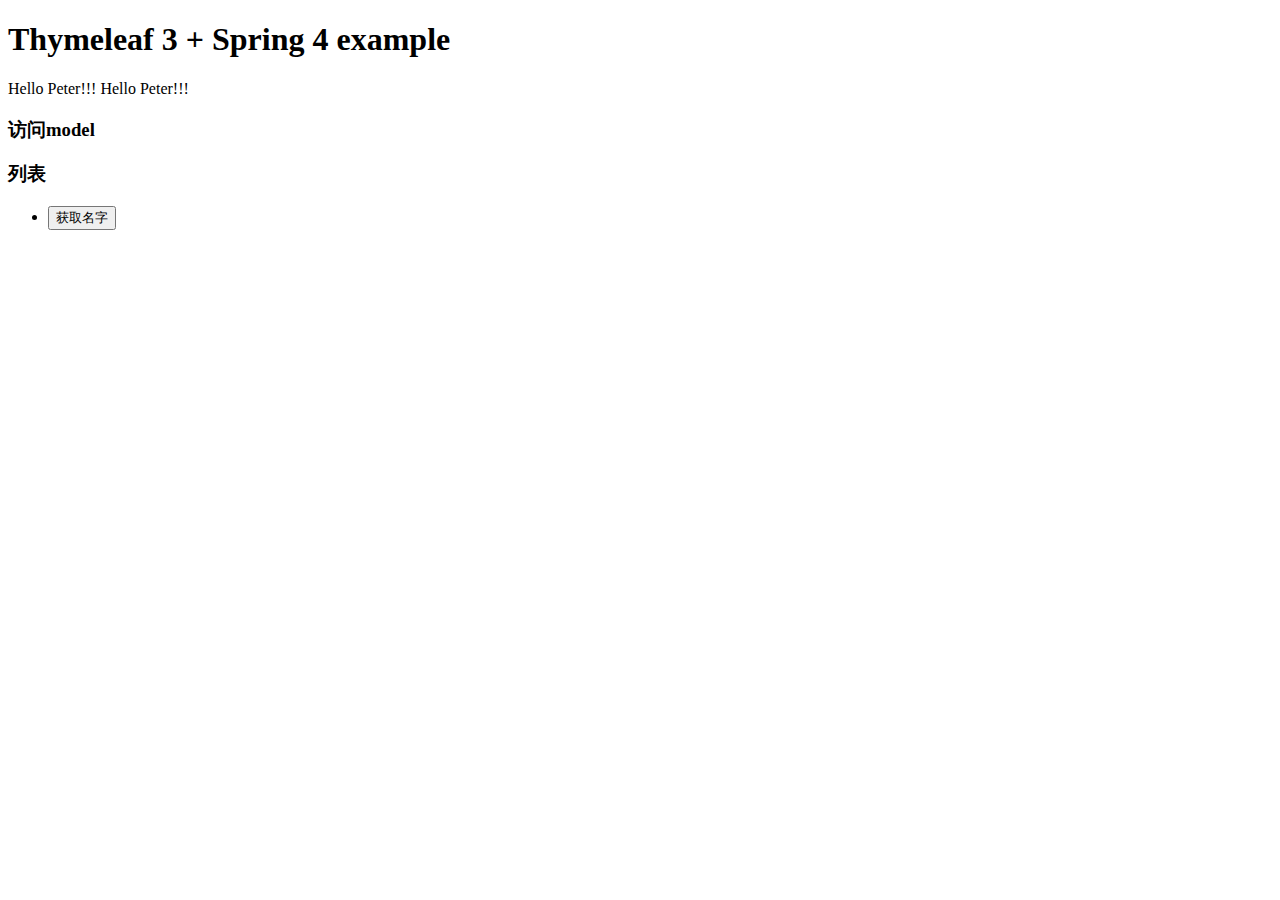
==== springboot-web-demo/src/main/resources/templates/person.html @ 9d0b64d0 "spring boot web" ====
<!DOCTYPE html>
<html xmlns="http://www.w3.org/1999/xhtml" xmlns:th="http://www.thymeleaf.org">
<head>
    <title>Thymeleaf 3 + Spring 4 example</title>
    <meta charset="utf-8" />
    <script  type="text/javascript" th:src="@{/bootstrap/js/jquery-2.2.2.min.js}" ></script>
    <script  type="text/javascript" th:src="@{/bootstrap/js/bootstrap.js}" ></script>
    <link rel="stylesheet" th:href="@{/bootstrap/css/bootstrap.min.css}"/>
    <link rel="stylesheet" th:href="@{/bootstrap/css/bootstrap-theme.css}"/>
</head>
<body>
<h1>Thymeleaf 3 + Spring 4 example</h1>
<p>
    Hello <span th:text="${person.name}">Peter</span>!!!
    Hello <span th:text="${person.age}">Peter</span>!!!
</p>

<div class="panel panel-primary">
    <div class="panel-heading">
        <h3 class="panel-title">访问model</h3>

    </div>
    <div class="panel-body">
        <span th:text="${person.name}"></span>
    </div>
</div>

<div th:if="${not #lists.isEmpty(personList)}">
    <div class="panel panel-primary">
        <div class="panel-heading">
            <h3 class="panel-title">列表</h3>
        </div>
        <div class="panel-body">
            <ul class="list-group">
                <li class="list-group-item" th:each="personList:${pr}">
                    <span th:text="${pr.name}"></span>
                    <span th:text="${pr.age}"></span>
                    <button class="btn btn-sm" th:onclick="'getName(\'' + ${pr.name} + '\');'">获取名字</button>
                </li>
            </ul>
        </div>
    </div>

</div>

</body>
</html>

<script th:inline="javascript">
    var person = [[${person}]];
    console.log(person.name);
    function getName(name){
        console.log(name)

    }

</script>
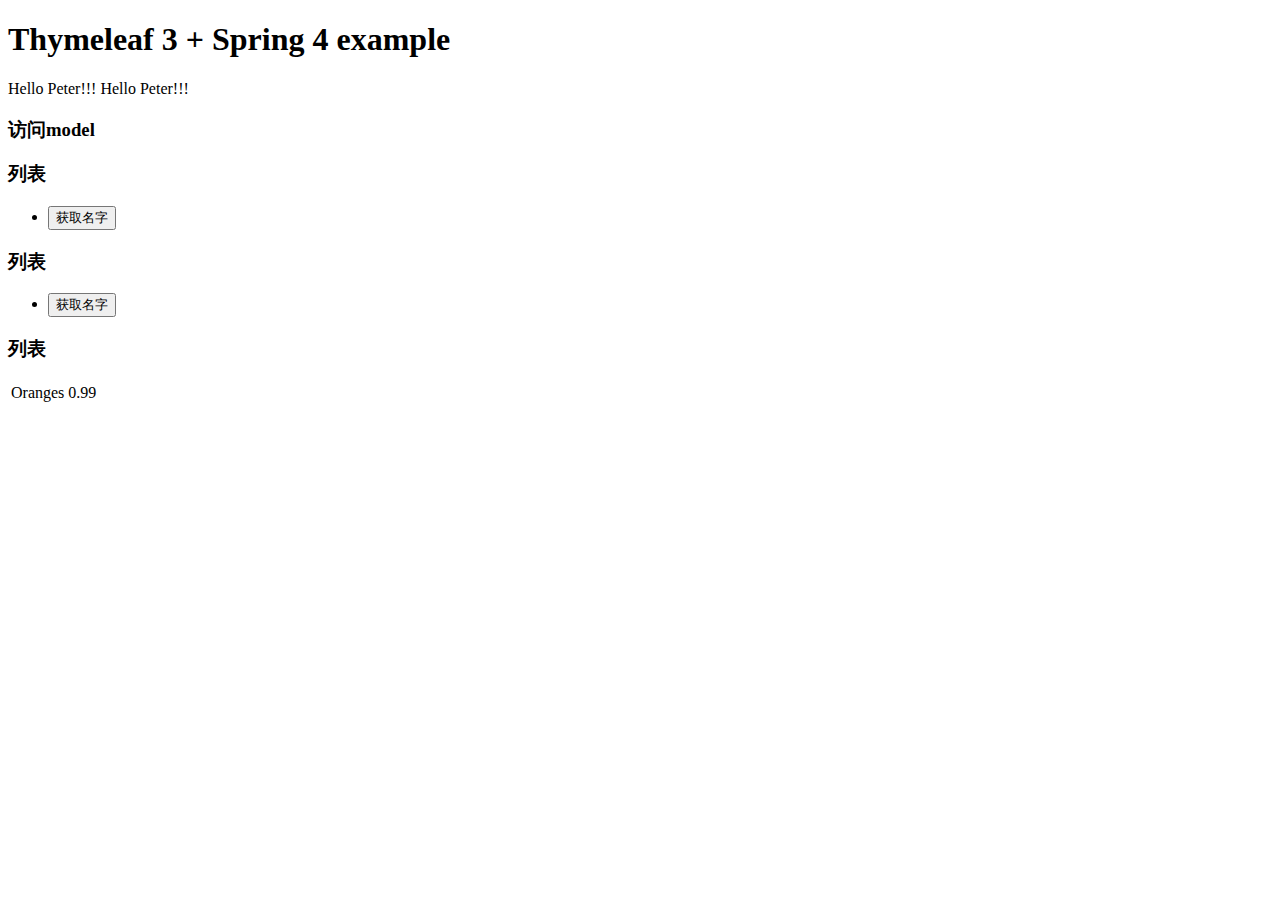
==== commit d3b01dea: "spring boot web" ====
--- a/springboot-web-demo/src/main/resources/templates/person.html
+++ b/springboot-web-demo/src/main/resources/templates/person.html
@@ -42,6 +42,42 @@
     </div>
 
 </div>
+<div th:if="${not #lists.isEmpty(personList)}">
+    <div class="panel panel-primary">
+        <div class="panel-heading">
+            <h3 class="panel-title">列表</h3>
+        </div>
+        <div class="panel-body">
+            <ul class="list-group">
+                <li class="list-group-item" th:each="pr:${personList}">
+                    <span th:text="${pr.name}"></span>
+                    <span th:text="${pr.age}"></span>
+                    <button class="btn btn-sm" th:onclick="'getName(\'' + ${pr.name} + '\');'">获取名字</button>
+                </li>
+            </ul>
+        </div>
+    </div>
+
+</div>
+
+<div th:if="${not #lists.isEmpty(personList)}">
+    <div class="panel panel-primary">
+        <div class="panel-heading">
+            <h3 class="panel-title">列表</h3>
+        </div>
+        <div class="panel-body">
+            <table>
+                <tbody>
+                <tr th:each="per: ${personList}">
+                    <td th:text="${per.name}">Oranges</td>
+                    <td th:text="${#numbers.formatDecimal(per.age, 1, 2)}">0.99</td>
+                </tr>
+                </tbody>
+            </table>
+        </div>
+    </div>
+
+</div>
 
 </body>
 </html>
